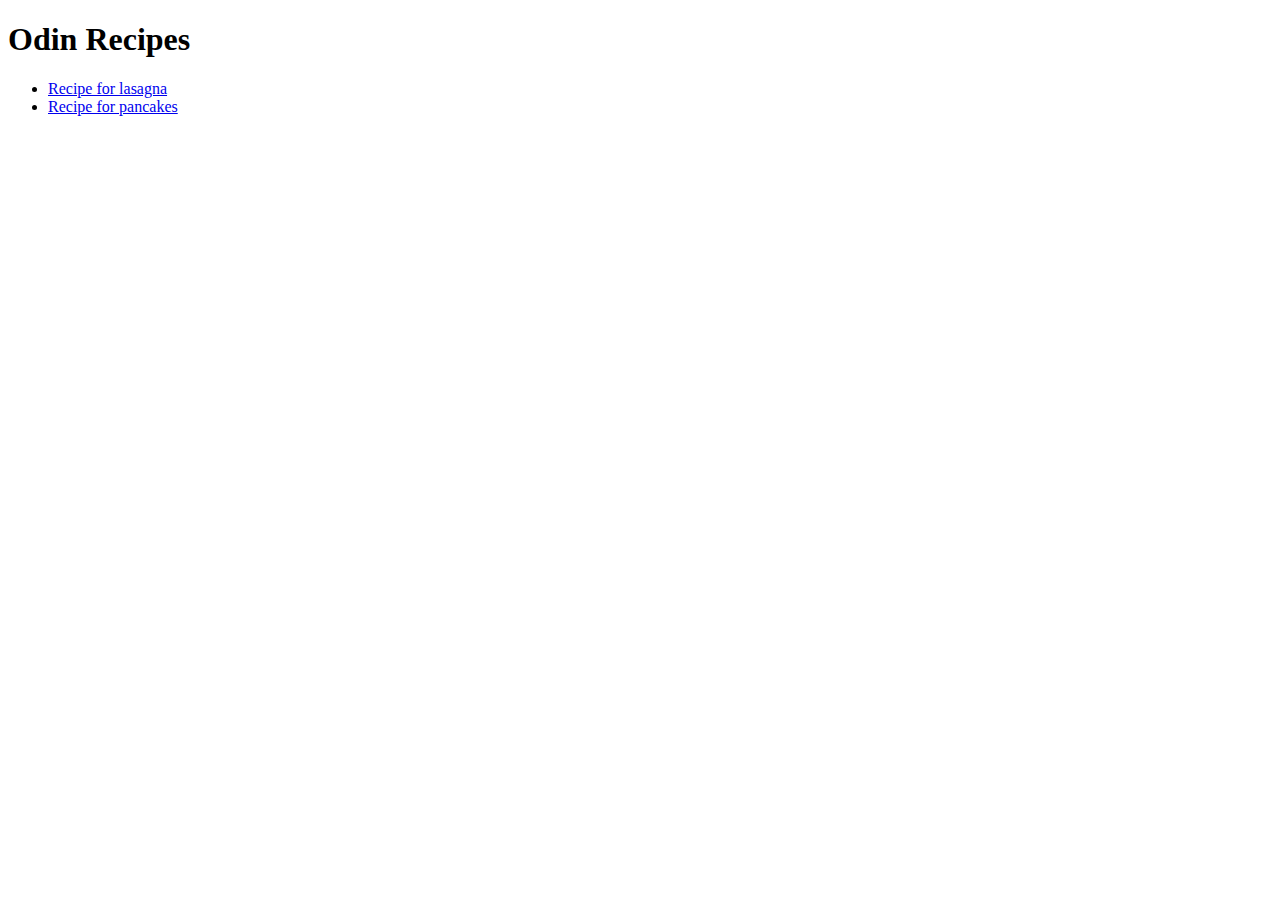
==== index.html @ 5f262b9e "." ====
<!DOCTYPE html>

<html lang="eng" class="dark">

    <meta charset="UTF-8">
    <title>Odin Recipes</title>

    <body>
        
        <h1>Odin Recipes</h1>
        <ul>
            <li><a href="./recipes/lasagna.html">Recipe for lasagna</a></li>
            <li><a href="./recipes/pancakes.html">Recipe for pancakes</a></li>
        </ul>
        
    
    </body>

    


</html>
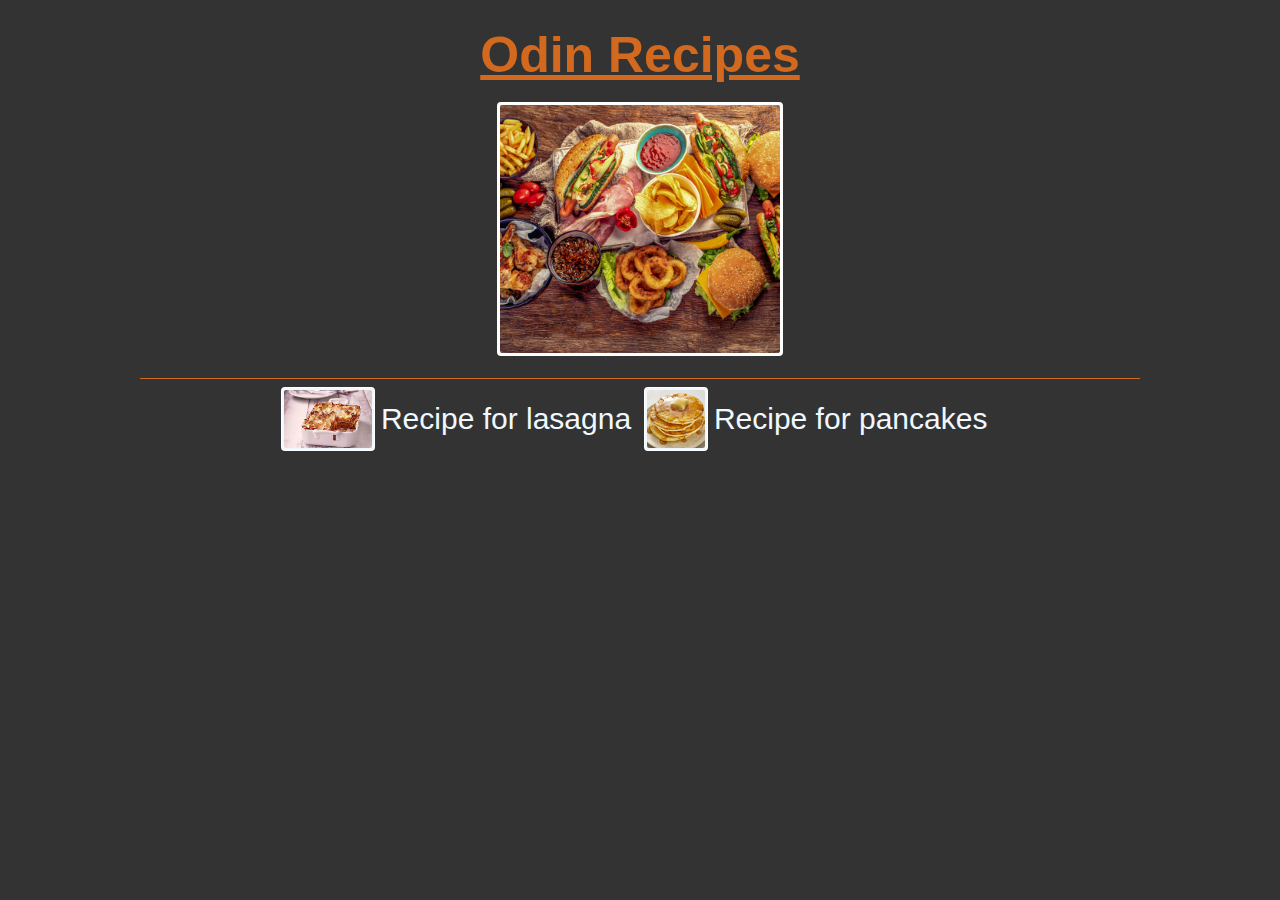
==== commit 3b6965db: "." ====
--- a/index.html
+++ b/index.html
@@ -1,18 +1,35 @@
 <!DOCTYPE html>
 
-<html lang="eng" class="dark">
+<html lang="eng">
+    
+    <head>
+        <meta charset="UTF-8">
+        <title>Odin Recipes</title>
+        <link rel="stylesheet" href="styles.css">
 
-    <meta charset="UTF-8">
-    <title>Odin Recipes</title>
+    </head>
 
     <body>
-        
-        <h1>Odin Recipes</h1>
-        <ul>
-            <li><a href="./recipes/lasagna.html">Recipe for lasagna</a></li>
-            <li><a href="./recipes/pancakes.html">Recipe for pancakes</a></li>
-        </ul>
-        
+
+        <div class="card">
+
+            <h1>Odin Recipes</h1>
+
+            <img class="first-image" src="./img/food.jpg" alt="A picture of different foods on a wooden table.">
+        <hr>
+            
+            <a  href="./recipes/lasagna.html" target="_blank">
+            <img class="image-lasagna" src="./img/lasagne.jpg" alt="Lasagna">
+            Recipe for lasagna
+            </a>
+                
+               
+            <a  href="./recipes/pancakes.html" target="_blank">
+            <img class="image-pancake" src="./img/pancake.jpg" alt="Pancake">
+            Recipe for pancakes
+            </a>  
+                    
+        </div>
     
     </body>
 
--- a/styles.css
+++ b/styles.css
@@ -0,0 +1,103 @@
+* {
+    box-sizing: border-box;
+    margin: auto;
+    font-family: 'Roboto','Open Sans', 'Helvetica Neue', sans-serif
+}
+
+body {
+    background-color: rgb(51, 51, 51);
+    color: white; 
+}
+
+.card {
+    margin: 16px auto;
+    width: 1000px;
+    text-align: center;
+}
+
+hr {
+    height: 1px;
+    margin-top: 10px;
+    margin-bottom: 10px;
+    background-color: chocolate;
+    border: none;
+}
+
+h1 {
+    text-decoration: underline;
+    border: 20px;
+    padding: 10px;
+    width:fit-content;
+    margin: auto;
+    font-size: 50px;
+    color: chocolate;
+    border: none;   
+}
+
+.first-image {
+    height: 250px;
+    margin-top: 10px;
+    outline: auto;
+    margin-bottom: 10px;   
+}
+
+.recipe {
+    border-radius: 20px;
+    outline: auto;
+    width: 350px;
+    padding: 10px;
+    margin: 10px auto;
+}
+
+.image-lasagna {
+    height: 60px;
+    outline: auto;
+    vertical-align: -20px;
+}
+
+a {
+    text-decoration-line: none;
+    font-size: 30px;
+    color: aliceblue;
+    display: inline-block;
+    margin-right: 10px;       
+}
+
+.image-pancake {
+    height: 60px;
+    outline: auto;
+    vertical-align: -20px;
+}
+
+.starter {
+    display: block;
+    margin: 10px auto;
+    width: 650px;
+    font-size: 25px;
+    outline: auto;
+    outline-style: dashed;
+    padding: 10px 20px;
+}
+
+li {
+    list-style: none;
+    margin: 5px;
+}
+
+ul ,ol {
+    padding: 20px;
+}
+
+.section {
+    box-sizing: border-box;
+    outline: 2px lawngreen;
+}
+
+h2 {
+    font-size: 30px;
+    color: bisque;
+}
+
+li, p {
+    font-size: 20px;
+}